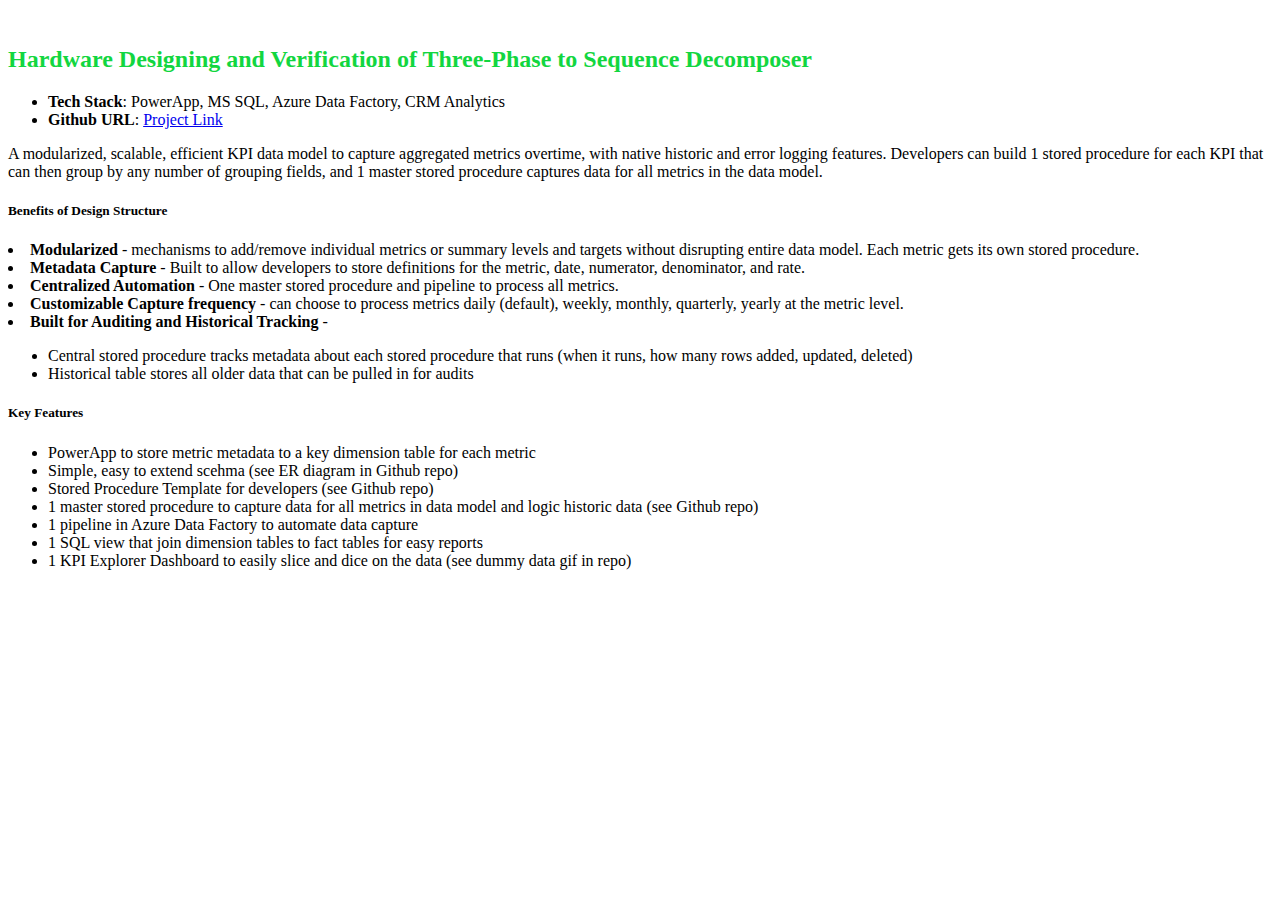
==== projects/AggregateMetricsDetails.html @ 28f2fbdb "aggregatedatamodeldetails" ====
<html lang="en">
  <head>
    <meta charset="utf-8" />
    <meta content="width=device-width, initial-scale=1.0" name="viewport" />

    <title>Image Generator</title>
    <meta content="" name="descriptison" />
    <meta content="" name="keywords" />

    <!-- Favicons -->
    <link href="../assets/img/favicon.png" rel="icon" />
    <link href="../assets/img/apple-touch-icon.png" rel="apple-touch-icon" />

    <!-- Google Fonts -->
    <link
      href="https://fonts.googleapis.com/css?family=Open+Sans:300,300i,400,400i,600,600i,700,700i|Raleway:300,300i,400,400i,500,500i,600,600i,700,700i|Poppins:300,300i,400,400i,500,500i,600,600i,700,700i"
      rel="stylesheet"
    />

    <!-- Vendor CSS Files -->
    <link
      href="../assets/vendor/bootstrap/css/bootstrap.min.css"
      rel="stylesheet"
    />
    <link href="../assets/vendor/icofont/icofont.min.css" rel="stylesheet" />
    <link href="../assets/vendor/remixicon/remixicon.css" rel="stylesheet" />
    <link
      href="../assets/vendor/owl.carousel/assets/owl.carousel.min.css"
      rel="stylesheet"
    />
    <link
      href="../assets/vendor/boxicons/css/boxicons.min.css"
      rel="stylesheet"
    />
    <link href="../assets/vendor/venobox/venobox.css" rel="stylesheet" />

    <!-- Template Main CSS File -->
    <link href="../assets/css/style.css" rel="stylesheet" />

    <!-- =======================================================
  * Template Name: Personal - v2.2.0
  * Template URL: https://bootstrapmade.com/personal-free-resume-bootstrap-template/
  * Author: BootstrapMade.com
  * License: https://bootstrapmade.com/license/
  ======================================================== -->
  </head>

  <body data-gr-c-s-loaded="true">
    <!-- ======= Portfolio Details ======= -->
    <main id="main">
      <div id="portfolio-details" class="portfolio-details">
        <div class="container">
          <div class="row">
            <div class="col-lg-12 portfolio-info">
              <br />
              <h2 style="color: #12d640">
                Hardware Designing and Verification of Three-Phase to Sequence
                Decomposer
              </h2>
              <ul>
                <li>
                  <strong>Tech Stack</strong>: PowerApp, MS SQL, Azure Data Factory, CRM Analytics
                </li>
                <li>
                  <strong>Github URL</strong>:
                  <a
                    href="https://github.com/Udbhav-Desai/Udbhav-Desai-Project-Samples/tree/main/AggregateMetrics"
                    target="_blank"
                    >Project Link</a
                  >

                </li>
              </ul>

              <p>
                A modularized, scalable, efficient KPI data model to capture aggregated metrics 
                overtime, with native historic and error logging features. Developers can build 1
                stored procedure for each KPI that can then group by any number of grouping fields,
                and 1 master stored procedure captures data for all metrics in the data model.
              </p>
              <h5>
                Benefits of Design Structure
                </h5>
                <li><b>Modularized</b> - mechanisms to add/remove individual metrics 
                    or summary levels and targets without disrupting entire data model. 
                    Each metric gets its own stored procedure. </li>
                <li><b>Metadata Capture</b> - Built to allow developers to store definitions for
                     the metric, date, numerator, denominator, and rate. </li>
                 <li><b>Centralized Automation</b> - One master stored procedure and 
                    pipeline to process all metrics. </li>
                <li><b>Customizable Capture frequency</b> - can choose to process metrics daily 
                    (default), weekly, monthly, quarterly, yearly at the metric level. </li>
                 <li><b>Built for Auditing and Historical Tracking</b> -
                   <ul>
                    <li>Central stored procedure tracks metadata about each 
                        stored procedure that runs (when it runs, how many rows added, 
                        updated, deleted) </li>
                    <li>Historical table stores all older data that can be pulled in for audits</li>
                </ul>
                </li>
                    <h5> Key Features
                        </h5>    
                    <ul>
                        <li>PowerApp to store metric metadata to a key dimension table for each metric </li>
                        <li>Simple, easy to extend scehma (see ER diagram in Github repo)</li>
                        <li>Stored Procedure Template for developers (see Github repo)</li>
                        <li>1 master stored procedure to capture data for all metrics 
                            in data model and logic historic data (see Github repo)</li>
                        <li>1 pipeline in Azure Data Factory to automate data capture</li>
                        <li>1 SQL view that join dimension tables to fact 
                            tables for easy reports</li>
                        <li>1 KPI Explorer Dashboard to easily slice and 
                            dice on the data (see dummy data gif in repo)</li>
                </li>
                </ul>
            </div>
          </div>
        </div>
      </div>
      <!-- End Portfolio Details -->
    </main>
    <!-- End #main -->

    <!-- Vendor JS Files -->
    <script async="" src="//www.google-analytics.com/analytics.js"></script>
    <script src="assets/vendor/jquery/jquery.min.js"></script>
    <script src="../assets/vendor/bootstrap/js/bootstrap.bundle.min.js"></script>
    <script src="../assets/vendor/jquery.easing/jquery.easing.min.js"></script>
    <script src="../assets/vendor/php-email-form/validate.js"></script>
    <script src="../assets/vendor/waypoints/jquery.waypoints.min.js"></script>
    <script src="../assets/vendor/counterup/counterup.min.js"></script>
    <script src="../assets/vendor/owl.carousel/owl.carousel.min.js"></script>
    <script src="../assets/vendor/isotope-layout/isotope.pkgd.min.js"></script>
    <script src="../assets/vendor/venobox/venobox.min.js"></script>

    <!-- Template Main JS File -->
    <script src="../assets/js/main.js"></script>

    <script>
      if (window.self == window.top) {
        (function (i, s, o, g, r, a, m) {
          i['GoogleAnalyticsObject'] = r;
          (i[r] =
            i[r] ||
            function () {
              (i[r].q = i[r].q || []).push(arguments);
            }),
            (i[r].l = 1 * new Date());
          (a = s.createElement(o)), (m = s.getElementsByTagName(o)[0]);
          a.async = 1;
          a.src = g;
          m.parentNode.insertBefore(a, m);
        })(
          window,
          document,
          'script',
          '//www.google-analytics.com/analytics.js',
          'ga'
        );
        ga('create', 'UA-55234356-4', 'auto');
        ga('send', 'pageview');
      }
    </script>
  </body>
</html>
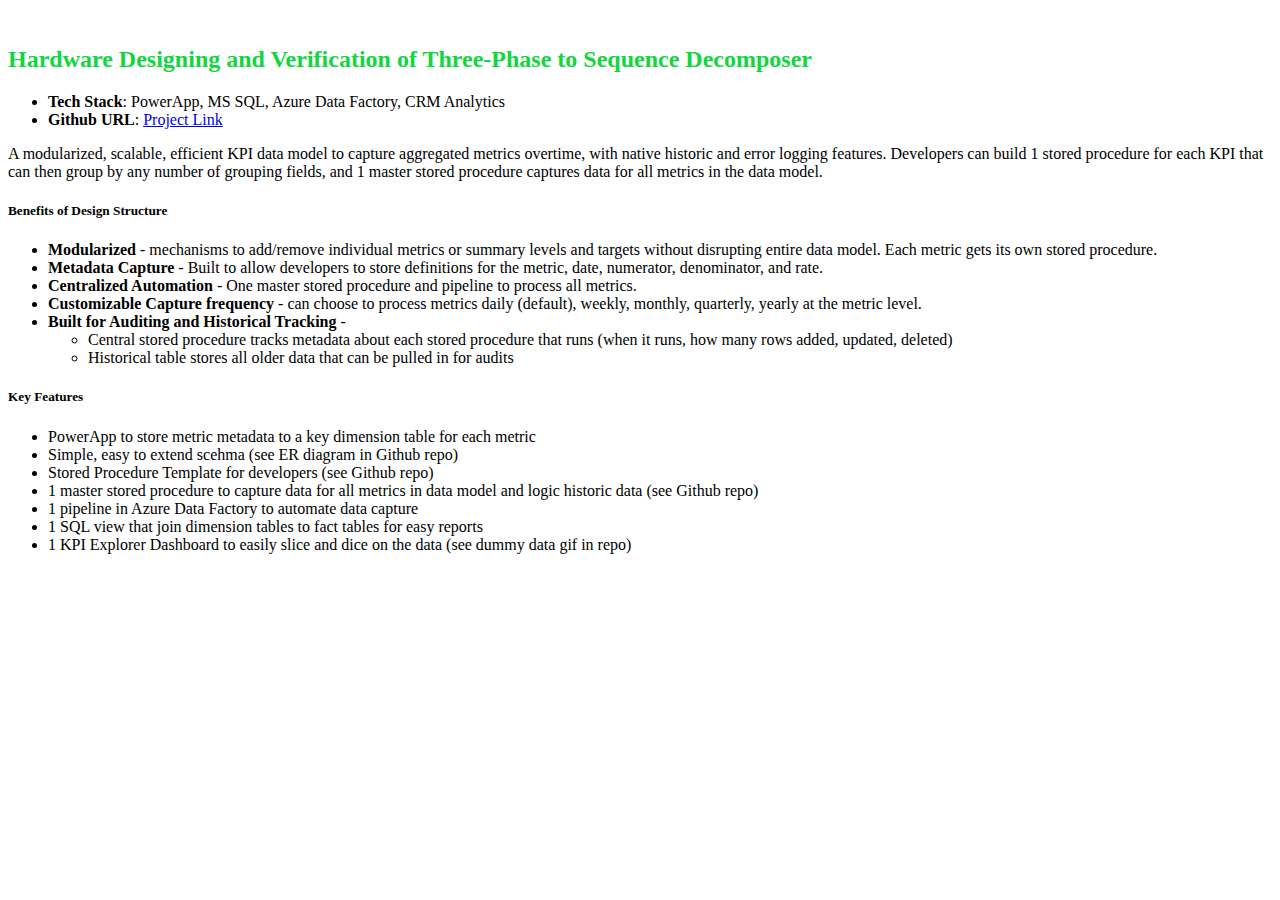
==== commit 81b1abae: "details fix" ====
--- a/projects/AggregateMetricsDetails.html
+++ b/projects/AggregateMetricsDetails.html
@@ -81,6 +81,7 @@
               <h5>
                 Benefits of Design Structure
                 </h5>
+                <ul>
                 <li><b>Modularized</b> - mechanisms to add/remove individual metrics 
                     or summary levels and targets without disrupting entire data model. 
                     Each metric gets its own stored procedure. </li>
@@ -98,6 +99,7 @@
                     <li>Historical table stores all older data that can be pulled in for audits</li>
                 </ul>
                 </li>
+            </ul>
                     <h5> Key Features
                         </h5>    
                     <ul>
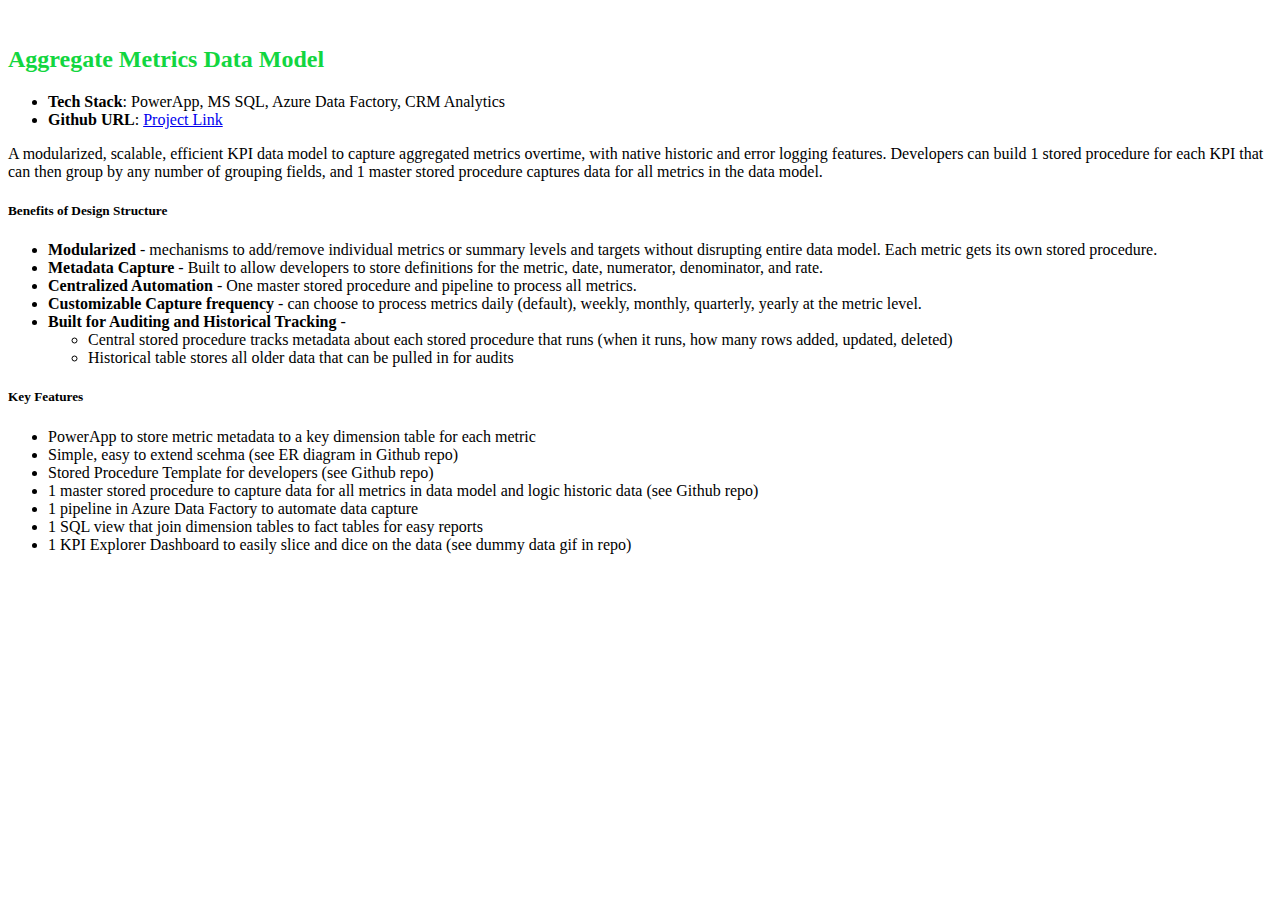
==== commit cdddbd0d: "updates html" ====
--- a/projects/AggregateMetricsDetails.html
+++ b/projects/AggregateMetricsDetails.html
@@ -54,8 +54,7 @@
             <div class="col-lg-12 portfolio-info">
               <br />
               <h2 style="color: #12d640">
-                Hardware Designing and Verification of Three-Phase to Sequence
-                Decomposer
+                Aggregate Metrics Data Model
               </h2>
               <ul>
                 <li>
